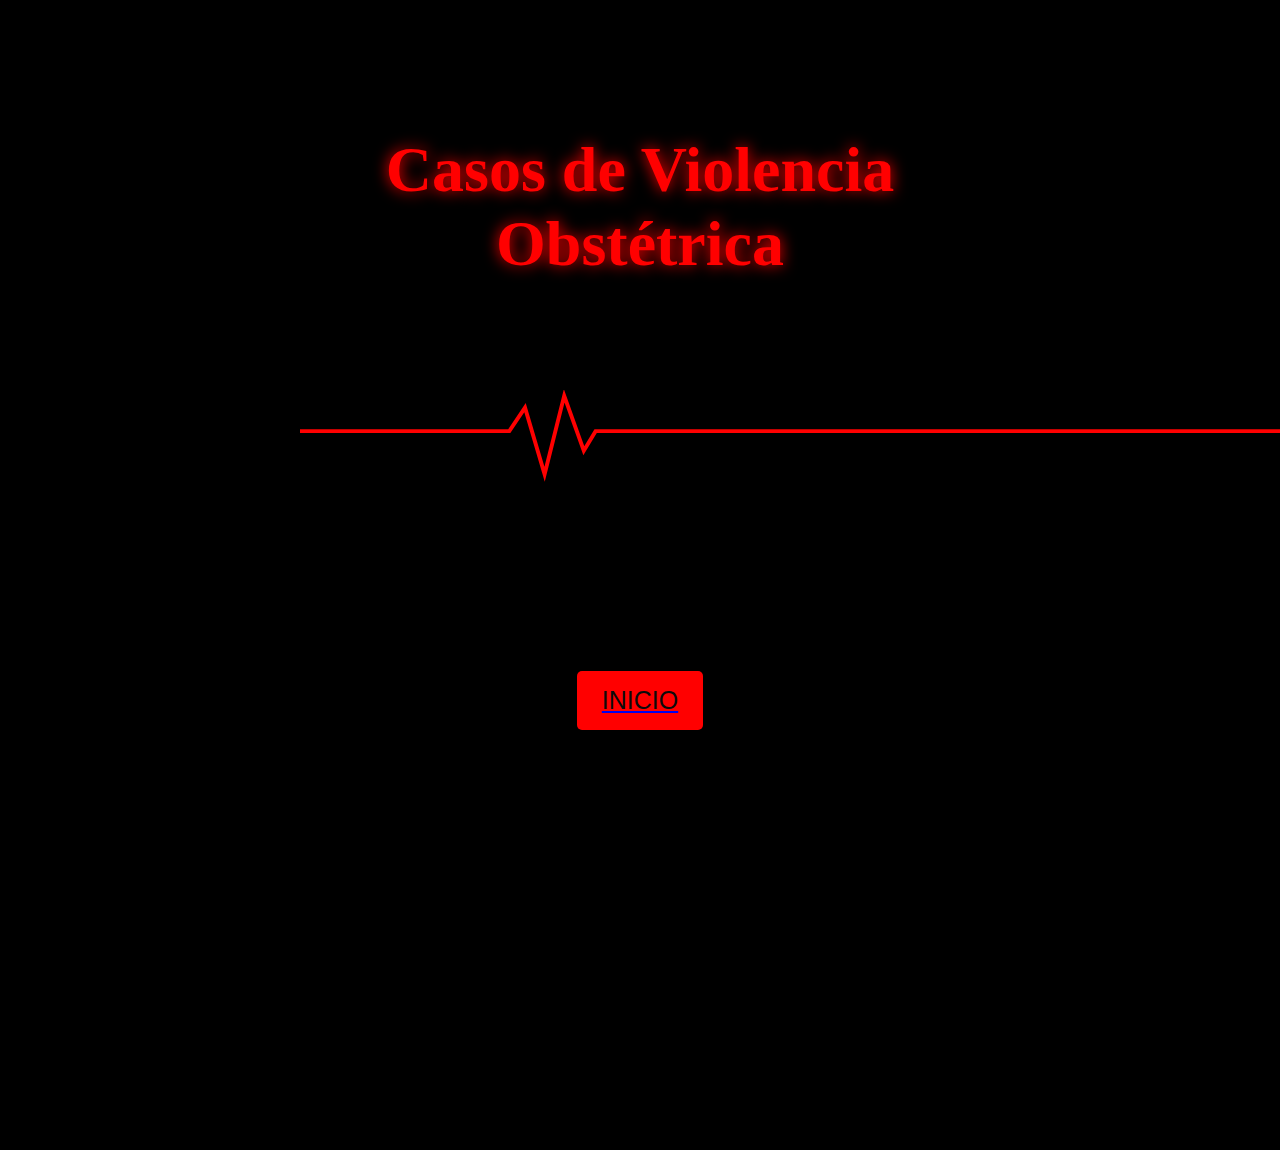
==== index.html @ 30d63873 "avance" ====
<!DOCTYPE html>
<html lang="en">
<head>
    <meta charset="UTF-8">
    <meta name="viewport" content="width=device-width, initial-scale=1.0">
    <title>1</title>
    <link rel="stylesheet" href="style.css">
</head>
<body class="body">
    <div class="monitor">
        <div class="screen">
          <canvas id="ecgCanvas"></canvas>
        </div>
        <div class="text-overlay">
          <h1 id="T1">Casos de Violencia Obstétrica</h1>
        </div>
      </div>  
      
      <!-- animacion del SVG-->
      <div class="container">
        <svg version="1.1" id="Layer_1" xmlns="http://www.w3.org/2000/svg" xmlns:xlink="http://www.w3.org/1999/xlink" x="0px" y="0px"
       viewBox="-470 260 500 50" xml:space="preserve">
       <polyline fill="none" class="ecg" stroke="#ff0000" stroke-width="2" stroke-linecap="square" stroke-miterlimit="10" points="-470,281 
       -436,281 -418.9,281 -423.9,281 -363.2,281 -355.2,269 -345.2,303 -335.2,263 -325.2,291 
       -319.2,281 100,281  "/>
    </svg>
      </div>

       <a href="Scroll.html" id="s" class="boton">
            <button>INICIO</button>
        </a>
   

</body>
</html>
---- style.css ----
body{background-color: rgb(241, 185, 120);
    height: 2000px;
   ;
}

.c{
  background-color: #ff0000;
}

.T{text-align: center;}


#fondo{
  background-image: url(/assets/fondo.png);
}

.img{
  animation: fadeIn 3s ease;

}

@keyframes fadeIn{
  0% { 
    opacity: 0;
    filter: blur(20px) ;
  }
10%{
  opacity:1 ;
  filter: brightness(2) blur(10px);
}
}



.img1 {
    top: 450px; 
    left: 5px;
    margin: 20px auto;

}
    
.img {
    background-color: #ff0000;
    position: relative;
    width: 600px;
    padding-left: 15px;
    padding-right: 15px;
    clear: both; 
    font-family: 'Times New Roman';
    font-size: 25px;
    word-wrap: break-word;
    border: 2px solid black;
    line-height: 1.5;
    margin-bottom: 250px;
}


.img:nth-child(odd) {
    float: left;
    margin-left: 30px;
    margin-top: 300px;
}


.img:nth-child(even) {
    float: right;
    margin-right: 30px;
    margin-top: 300px;
}


#s{
    display: flex;
    flex-direction: column;
    justify-content: center;
    align-items: center;
    height: 100vh;
    margin: 0;
}

.boton{
    position: absolute;
    bottom: -250px;
    text-align: center;
}

button {
    padding: 15px 25px;
    font-size: 25px;
    cursor: pointer;
    border: none;
    background-color: #ff0000;
    color: rgb(11, 11, 11);
    border-radius: 5px;
    cursor: pointer;
    font-family: sans-serif;
}

.boton {
  position: absolute;
  bottom: -250px;
  text-align: center;
}

button {
    padding: 15px 25px;
    font-size: 25px;
    cursor: pointer;
    border: none;
    background-color: #ff0000;
    color: rgb(11, 11, 11);
    border-radius: 5px;
    cursor: pointer;
    font-family: sans-serif;
    text-decoration: none;
}

.boton button:hover {
  background-color: #ff0000;
  box-shadow: 0 0 50px #ff0000, 0 0 25px #ff0000, 0 0 50px #ff0000,0 0 100px #ff0000, 0 0 300px #ff0000;
}



.body {
    margin: 0;
    padding: 0;
    background-color: #000;
    display: flex;
    justify-content: center;
    align-items: center;
    height: 100vh;
  }
  
  /* marco de las lineas */
  .container {
    width: 100%;
    max-width: 1200px;
    height: 120px;
    overflow: hidden;
  }
  
  /* Estilo del SVG */
  .ecg{
    width: 100%;
    opacity: 1;
    stroke-dasharray: 600;
    animation: ecg 1.5s linear forwards infinite,
               fade 1.5s linear infinite;
  }
  @keyframes ecg{
    to {
      stroke-dashoffset: -1200;
    }
  }
  @keyframes fade{
    0% {
      opacity: 1;
    }
    20% {
      opacity: 1;
    }
  }
  
  /* Animación de los latidos*/
  .linea {
    stroke-dasharray: 1000;
    stroke-dashoffset: 1000;
    animation: latido 3.5s infinite linear;
  }
  
  

 
  /* Texto */
  .text-overlay {
    position: absolute;
    top: 10%;
    left: 50%;
    transform: translateX(-50%);
    text-align: center;
    color: white;
    animation: fadeIn 3s ease-in-out;
  }
  
 
  
  /* Animación del Texto */
  @keyframes fadeIn {
    0% { opacity: 0; transform: translateY(-20px); }
    100% { opacity: 1; transform: translateY(0); }
  }

 #T1 {
    font-size: 4rem;
    color: #ff0000;
    text-shadow: 0 0 15px #ff0000;
  }

  #T2{  font-size: 60px;
    color: #141313;
    text-align: center;
     }

#T3{
  margin-top: 3000px;
  font-size: 30px;
}
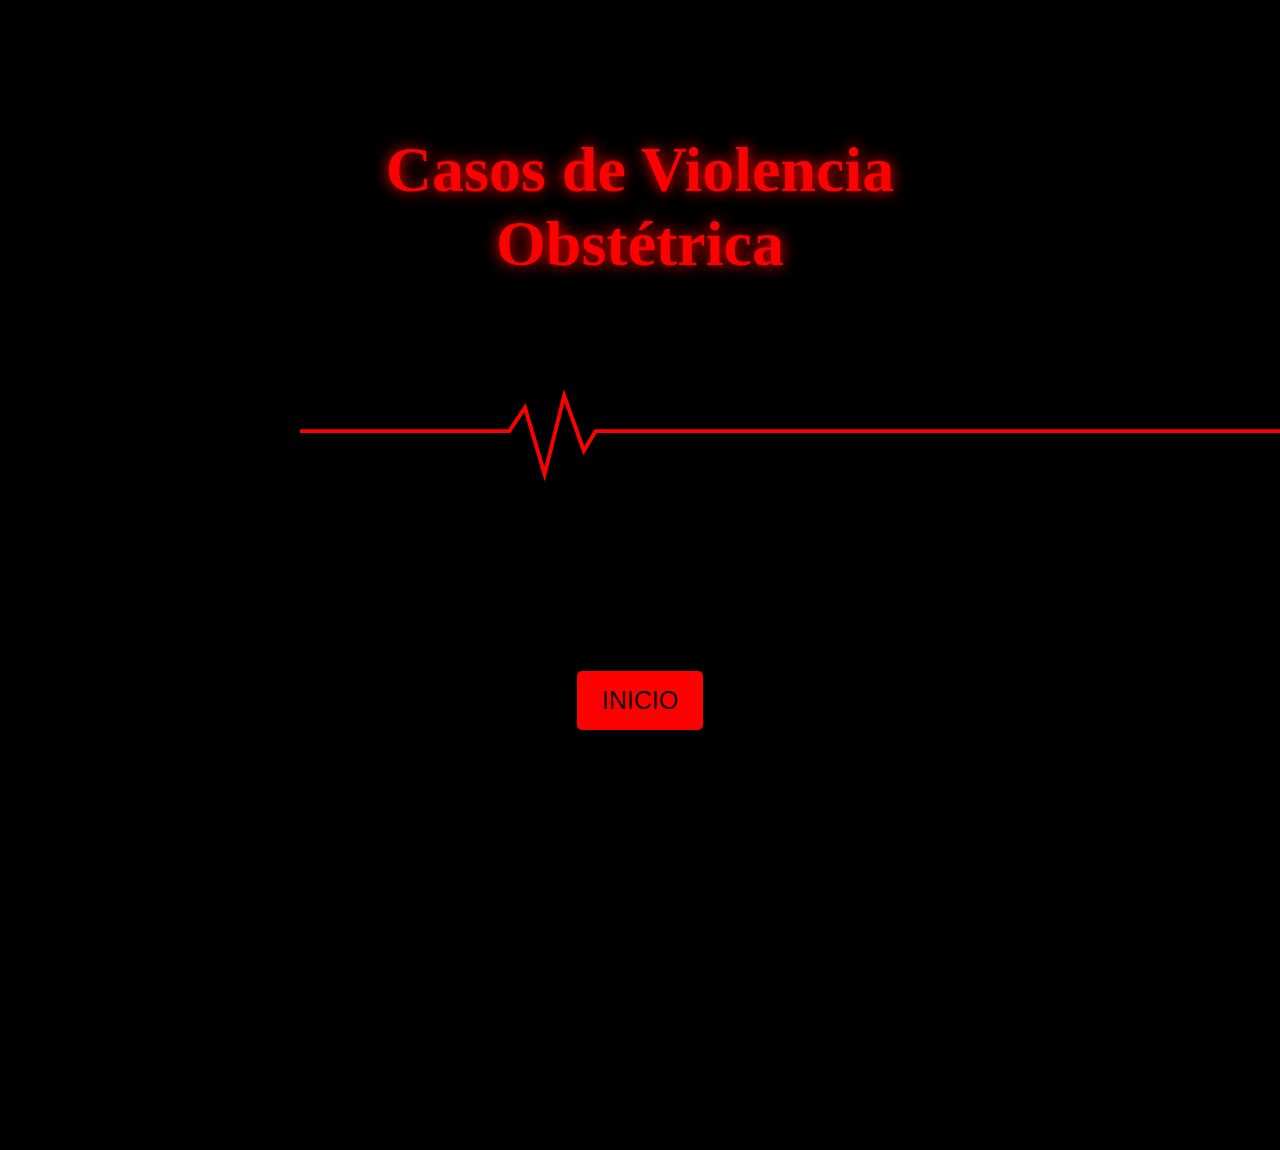
==== commit 31acec2c: "avance" ====
--- a/index.html
+++ b/index.html
@@ -3,7 +3,7 @@
 <head>
     <meta charset="UTF-8">
     <meta name="viewport" content="width=device-width, initial-scale=1.0">
-    <title>1</title>
+    <title>Casos de Violencia Obstétrica</title>
     <link rel="stylesheet" href="style.css">
 </head>
 <body class="body">
--- a/style.css
+++ b/style.css
@@ -78,23 +78,7 @@
     margin: 0;
 }
 
-.boton{
-    position: absolute;
-    bottom: -250px;
-    text-align: center;
-}
 
-button {
-    padding: 15px 25px;
-    font-size: 25px;
-    cursor: pointer;
-    border: none;
-    background-color: #ff0000;
-    color: rgb(11, 11, 11);
-    border-radius: 5px;
-    cursor: pointer;
-    font-family: sans-serif;
-}
 
 .boton {
   position: absolute;
@@ -120,7 +104,9 @@
   box-shadow: 0 0 50px #ff0000, 0 0 25px #ff0000, 0 0 50px #ff0000,0 0 100px #ff0000, 0 0 300px #ff0000;
 }
 
-
+a:link {
+text-decoration: none;
+}
 
 .body {
     margin: 0;
